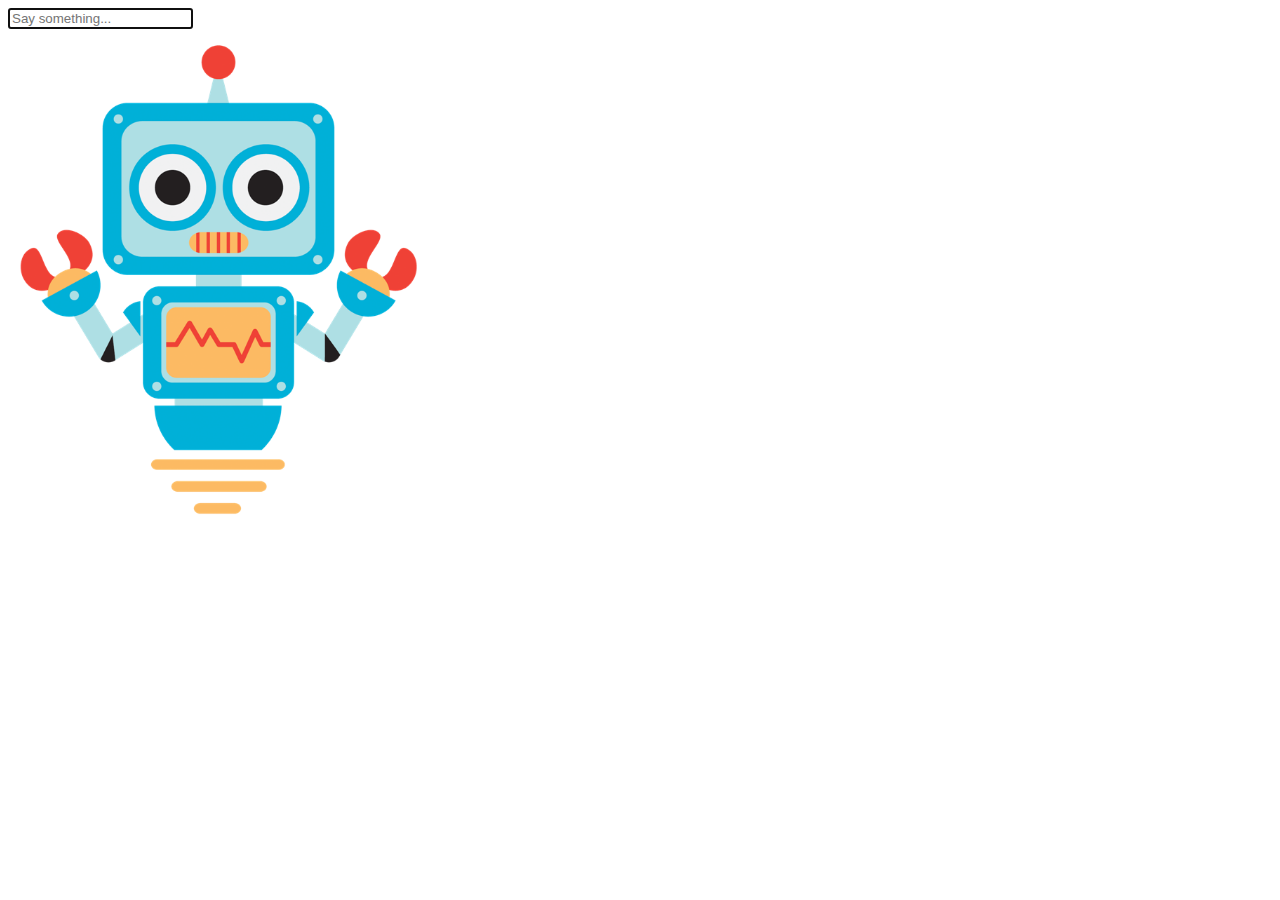
==== chat.html @ 9585a23e "Add files via upload" ====
<!DOCTYPE html>
<html>

<head>
	<title>Chatbot</title>
	<link rel="icon" href="bot.png" />
	<link rel="stylesheet" href="style.css" />
</head>

<body>
	<div id="container" class="container">
		<div id="chat" class="chat">
			<div id="messages" class="messages"></div>
			<input id="input" type="text" placeholder="Say something..." autocomplete="off" autofocus="true" />
		</div>
		<img src="bot.png" alt="Robot cartoon" height="500vh">
	</div>
</body>
<script type="text/javascript" src="index.js" ></script>
<script type="text/javascript" src="constants.js" ></script>
<script type="text/javascript" src="speech.js" ></script>

</html>
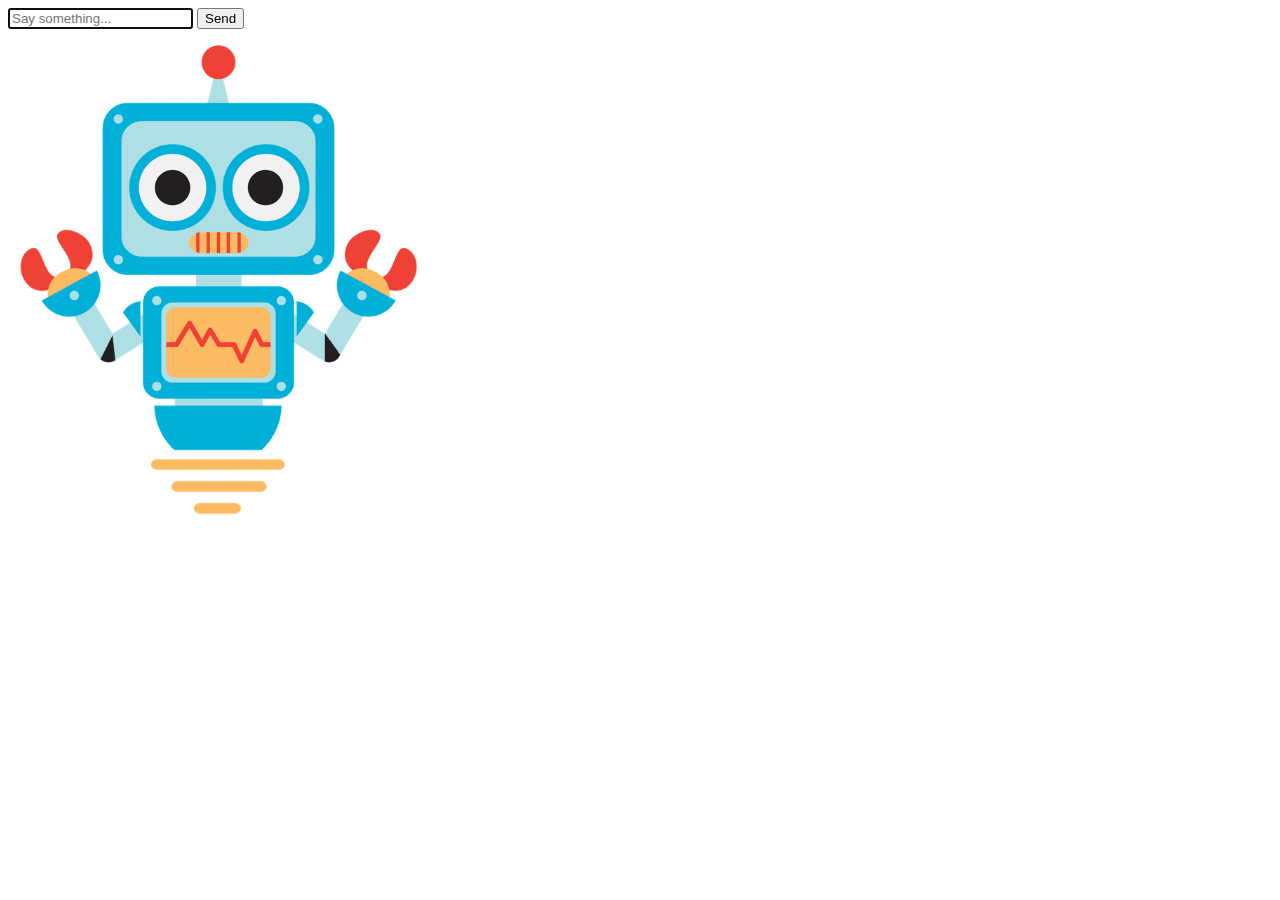
==== commit 34137634: "Update chat.html" ====
--- a/chat.html
+++ b/chat.html
@@ -2,22 +2,26 @@
 <html>
 
 <head>
-	<title>Chatbot</title>
-	<link rel="icon" href="bot.png" />
-	<link rel="stylesheet" href="style.css" />
+    <title>Chatbot</title>
+    <link rel="icon" href="bot.png" />
+    <link rel="stylesheet" href="style.css" />
 </head>
 
 <body>
-	<div id="container" class="container">
-		<div id="chat" class="chat">
-			<div id="messages" class="messages"></div>
-			<input id="input" type="text" placeholder="Say something..." autocomplete="off" autofocus="true" />
-		</div>
-		<img src="bot.png" alt="Robot cartoon" height="500vh">
-	</div>
+    <div id="container" class="container">
+        <div id="chat" class="chat">
+            <div id="messages" class="messages"></div>
+            <div class="input-container">
+                <input id="input" type="text" placeholder="Say something..." autocomplete="off" autofocus="true" />
+                <button id="send-button">Send</button> <!-- ✅ Added Send Button -->
+            </div>
+        </div>
+        <img src="bot.png" alt="Robot cartoon" height="500vh">
+    </div>
 </body>
-<script type="text/javascript" src="index.js" ></script>
-<script type="text/javascript" src="constants.js" ></script>
-<script type="text/javascript" src="speech.js" ></script>
 
-</html>+<script type="text/javascript" src="index.js"></script>
+<script type="text/javascript" src="constants.js"></script>
+<script type="text/javascript" src="speech.js"></script>
+
+</html>
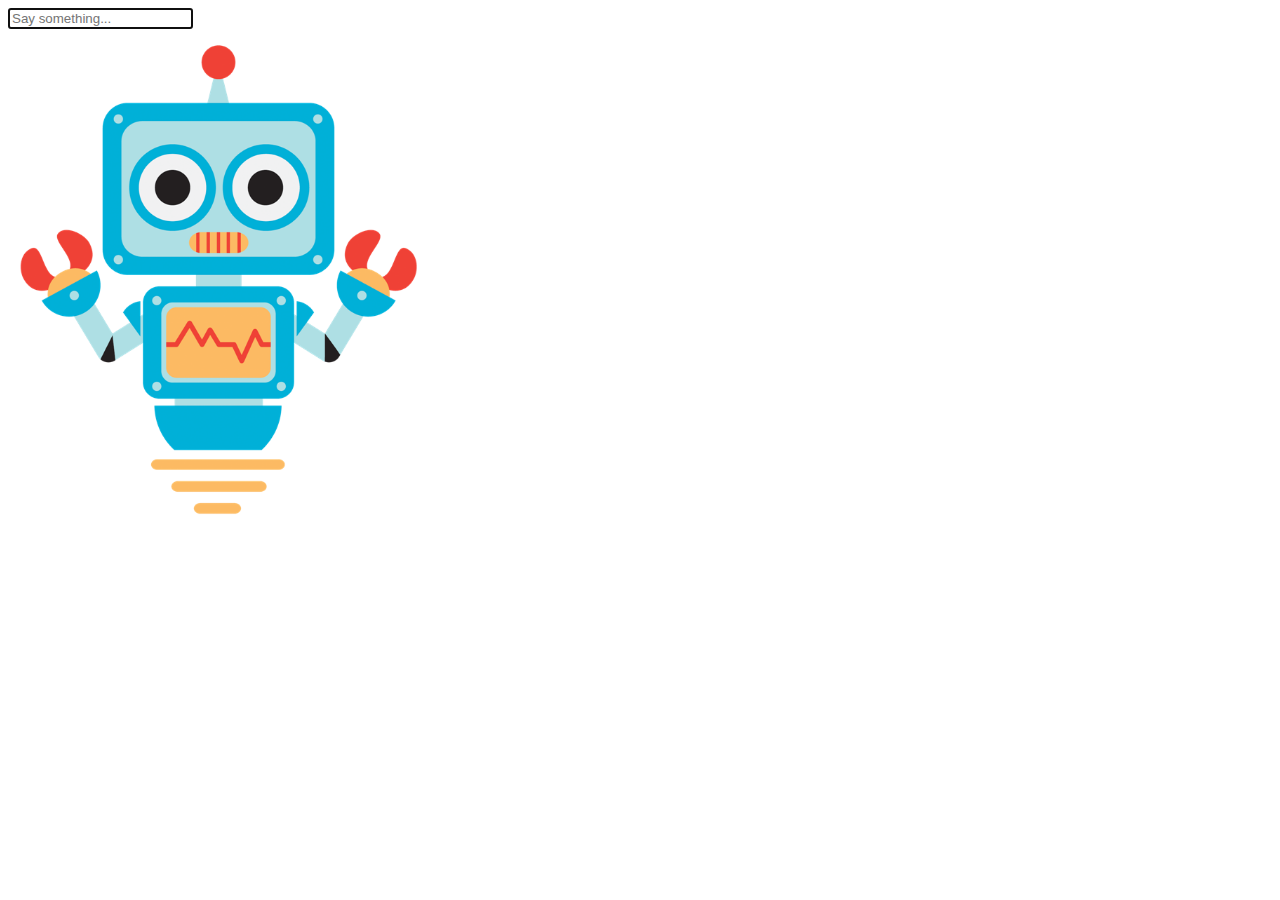
==== commit d797d7a1: "Update chat.html" ====
--- a/chat.html
+++ b/chat.html
@@ -2,26 +2,22 @@
 <html>
 
 <head>
-    <title>Chatbot</title>
-    <link rel="icon" href="bot.png" />
-    <link rel="stylesheet" href="style.css" />
+	<title>Chatbot</title>
+	<link rel="icon" href="bot.png" />
+	<link rel="stylesheet" href="style.css" />
 </head>
 
 <body>
-    <div id="container" class="container">
-        <div id="chat" class="chat">
-            <div id="messages" class="messages"></div>
-            <div class="input-container">
-                <input id="input" type="text" placeholder="Say something..." autocomplete="off" autofocus="true" />
-                <button id="send-button">Send</button> <!-- ✅ Added Send Button -->
-            </div>
-        </div>
-        <img src="bot.png" alt="Robot cartoon" height="500vh">
-    </div>
+	<div id="container" class="container">
+		<div id="chat" class="chat">
+			<div id="messages" class="messages"></div>
+			<input id="input" type="text" placeholder="Say something..." autocomplete="off" autofocus="true" />
+		</div>
+		<img src="bot.png" alt="Robot cartoon" height="500vh">
+	</div>
 </body>
-
-<script type="text/javascript" src="index.js"></script>
-<script type="text/javascript" src="constants.js"></script>
-<script type="text/javascript" src="speech.js"></script>
+<script type="text/javascript" src="index.js" ></script>
+<script type="text/javascript" src="constants.js" ></script>
+<script type="text/javascript" src="speech.js" ></script>
 
 </html>
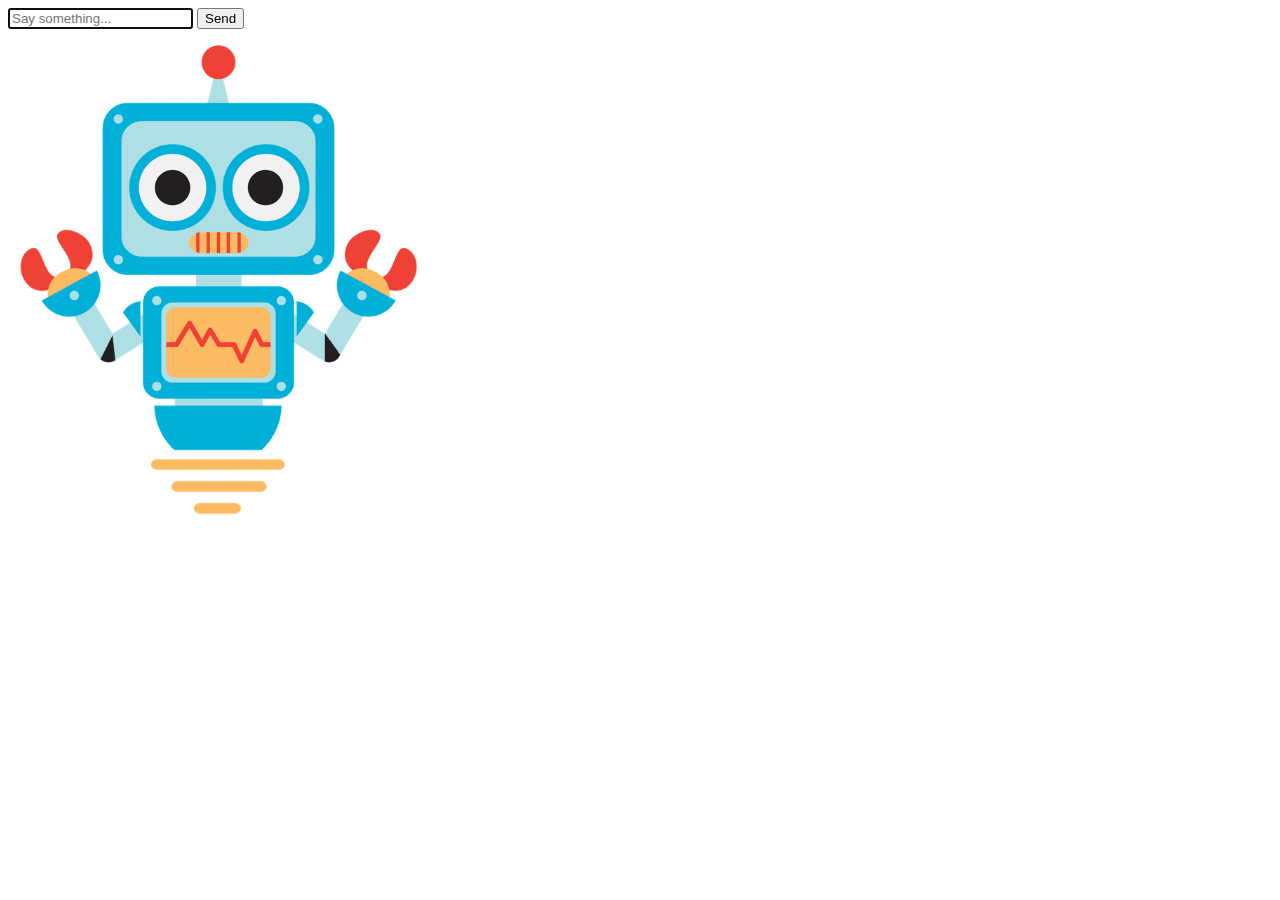
==== commit f6a7cf83: "Update chat.html" ====
--- a/chat.html
+++ b/chat.html
@@ -12,6 +12,8 @@
 		<div id="chat" class="chat">
 			<div id="messages" class="messages"></div>
 			<input id="input" type="text" placeholder="Say something..." autocomplete="off" autofocus="true" />
+			<button id="send-button">Send</button> <!-- ✅ Added Send Button -->
+            
 		</div>
 		<img src="bot.png" alt="Robot cartoon" height="500vh">
 	</div>
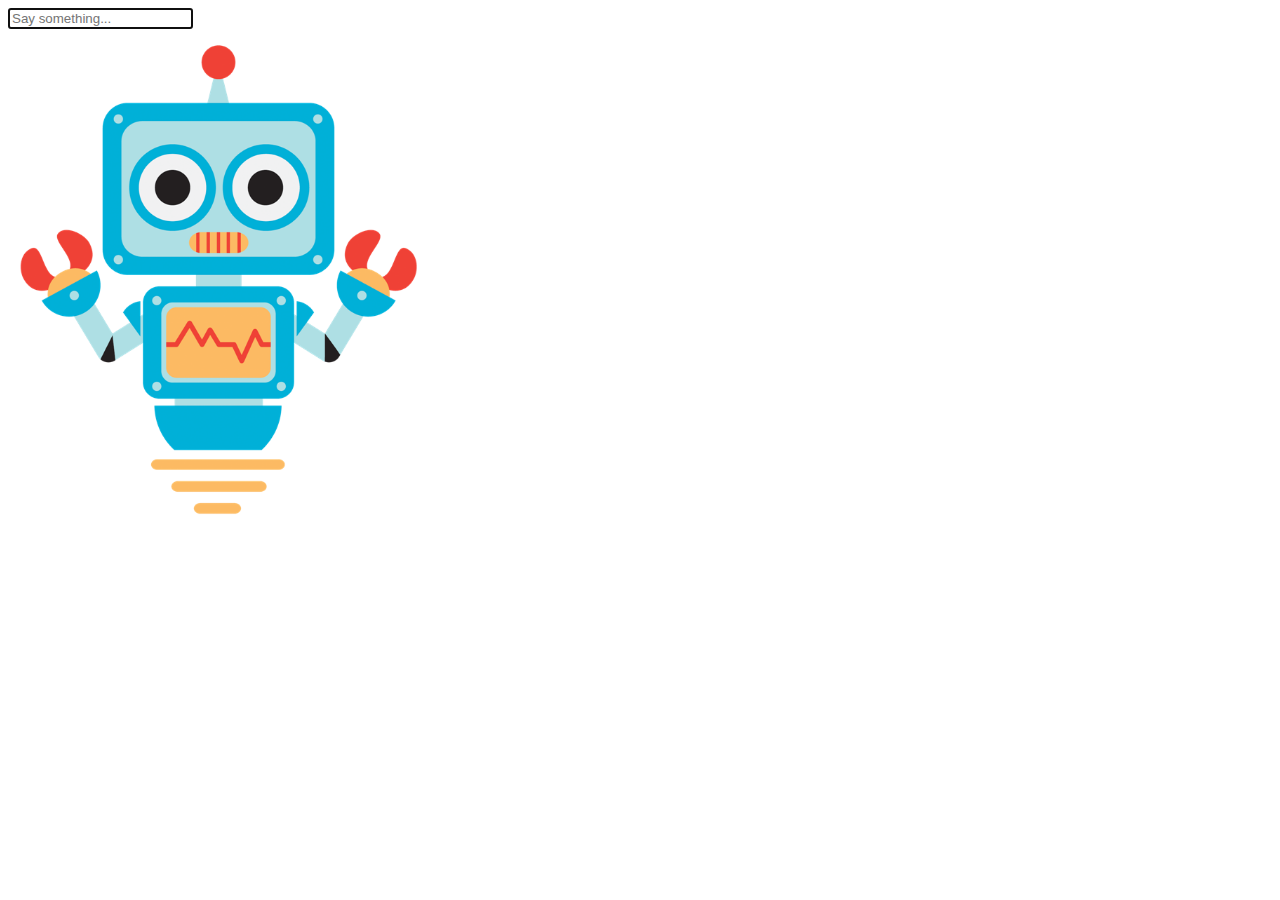
==== commit 7ceea8bd: "Update chat.html" ====
--- a/chat.html
+++ b/chat.html
@@ -12,8 +12,6 @@
 		<div id="chat" class="chat">
 			<div id="messages" class="messages"></div>
 			<input id="input" type="text" placeholder="Say something..." autocomplete="off" autofocus="true" />
-			<button id="send-button">Send</button> <!-- ✅ Added Send Button -->
-            
 		</div>
 		<img src="bot.png" alt="Robot cartoon" height="500vh">
 	</div>
